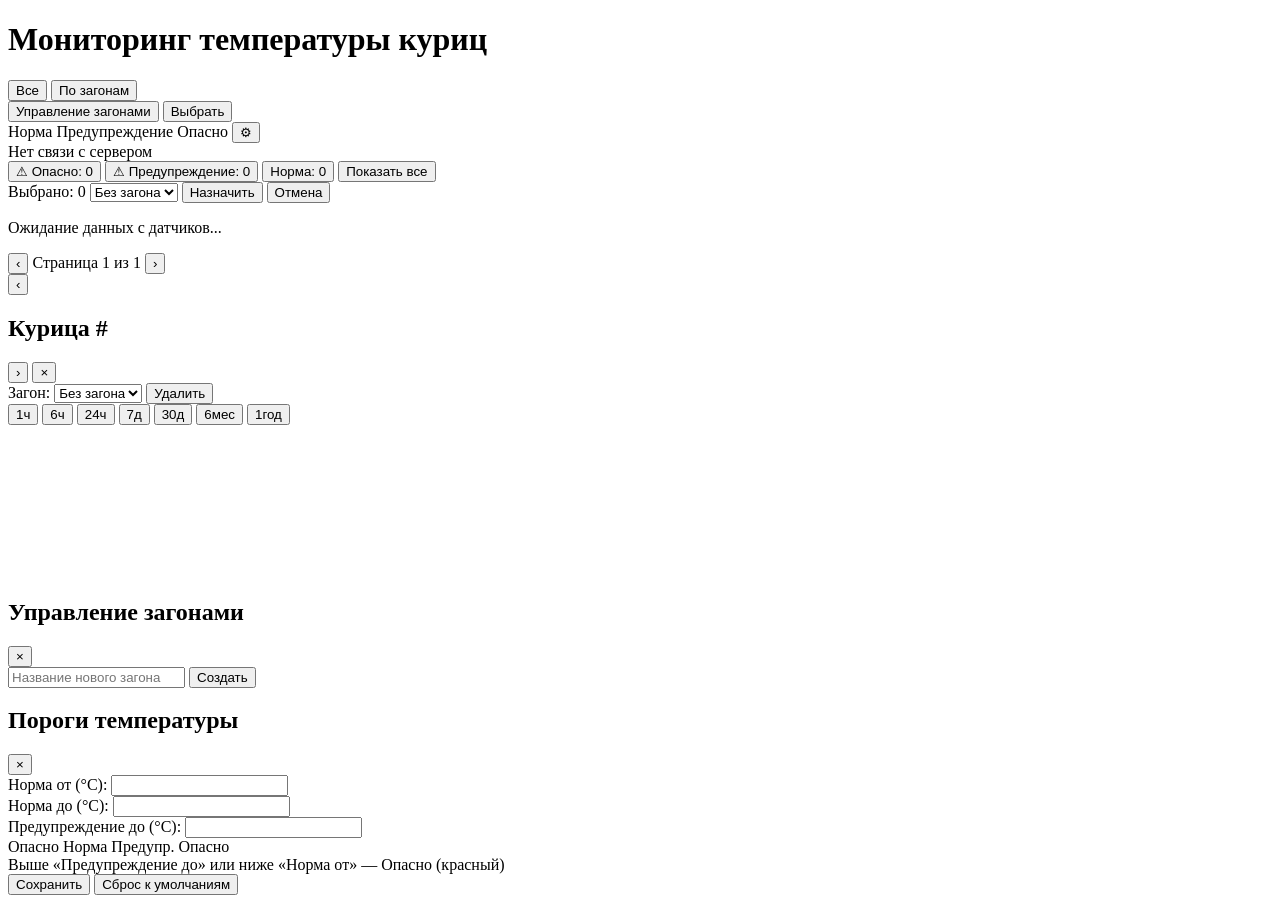
==== frontend/index.html @ e98a9b31 "Production: flat structure, files in root" ====
<!DOCTYPE html>
<html lang="ru">
<head>
    <meta charset="UTF-8">
    <meta name="viewport" content="width=device-width, initial-scale=1.0">
    <title>Chicken Monitor</title>
    <link rel="stylesheet" href="/static/style.css?v=2">
    <script src="/static/chart.umd.min.js"></script>

</head>
<body>

    <header>
        <h1>Мониторинг температуры куриц</h1>
        <div class="header-controls">
            <div class="view-toggle">
                <button id="btn-view-all" class="view-btn active">Все</button>
                <button id="btn-view-groups" class="view-btn">По загонам</button>
            </div>
            <button id="btn-manage-groups" class="manage-groups-btn">Управление загонами</button>
            <button id="btn-select-mode" class="manage-groups-btn">Выбрать</button>
        </div>
        <div class="legend" id="legend">
            <span class="dot green"></span> <span id="legend-green">Норма</span>
            <span class="dot yellow"></span> <span id="legend-yellow">Предупреждение</span>
            <span class="dot red"></span> <span id="legend-red">Опасно</span>
            <button id="btn-edit-thresholds" class="edit-thresholds-btn" title="Изменить пороги">&#9881;</button>
        </div>
        <span id="last-updated" class="last-updated"></span>
    </header>

    <div id="connection-banner" class="connection-banner hidden">Нет связи с сервером</div>

    <div id="summary-bar" class="summary-bar hidden">
        <button class="summary-chip red" id="summary-red" data-filter="red">
            <span class="summary-icon">&#9888;</span> Опасно: <span id="summary-red-count">0</span>
        </button>
        <button class="summary-chip yellow" id="summary-yellow" data-filter="yellow">
            <span class="summary-icon">&#9888;</span> Предупреждение: <span id="summary-yellow-count">0</span>
        </button>
        <button class="summary-chip green" id="summary-green" data-filter="green">
            Норма: <span id="summary-green-count">0</span>
        </button>
        <button class="summary-chip reset hidden" id="summary-reset">Показать все</button>
    </div>

    <div id="bulk-bar" class="bulk-bar hidden">
        <span id="bulk-count">Выбрано: 0</span>
        <select id="bulk-group-select">
            <option value="">Без загона</option>
        </select>
        <button id="btn-bulk-assign">Назначить</button>
        <button id="btn-bulk-cancel" class="bulk-cancel">Отмена</button>
    </div>

    <main>
        <div id="grid" class="grid"></div>
        <p id="empty-msg" class="empty-msg">Ожидание данных с датчиков...</p>
        <div id="pagination" class="pagination hidden">
            <button id="btn-prev" class="page-btn">&#8249;</button>
            <span id="page-info">Страница 1 из 1</span>
            <button id="btn-next" class="page-btn">&#8250;</button>
        </div>
    </main>

    <!-- Модальное окно с графиком -->
    <div id="modal" class="modal hidden">
        <div class="modal-content">
            <div class="modal-header">
                <button id="modal-prev" class="modal-nav-btn" title="Предыдущая">&#8249;</button>
                <h2 id="modal-title">Курица #</h2>
                <button id="modal-next" class="modal-nav-btn" title="Следующая">&#8250;</button>
                <button id="modal-close">&times;</button>
            </div>
            <div class="modal-group-selector">
                <label for="modal-group-select">Загон:</label>
                <select id="modal-group-select">
                    <option value="">Без загона</option>
                </select>
                <button id="btn-delete-chicken" class="btn-delete-chicken" title="Удалить курицу">Удалить</button>
            </div>
            <div class="modal-info" id="modal-info"></div>
            <div class="time-selector">
                <button class="time-btn active" data-hours="1">1ч</button>
                <button class="time-btn" data-hours="6">6ч</button>
                <button class="time-btn" data-hours="24">24ч</button>
                <button class="time-btn" data-hours="168">7д</button>
                <button class="time-btn" data-hours="720">30д</button>
                <button class="time-btn" data-hours="4320">6мес</button>
                <button class="time-btn" data-hours="8760">1год</button>
            </div>
            <div class="chart-wrap">
                <canvas id="tempChart"></canvas>
            </div>
        </div>
    </div>

    <!-- Модальное окно управления загонами -->
    <div id="groups-modal" class="modal hidden">
        <div class="modal-content groups-modal-content">
            <div class="modal-header">
                <h2>Управление загонами</h2>
                <button id="groups-modal-close">&times;</button>
            </div>
            <div class="groups-create">
                <input type="text" id="new-group-name" placeholder="Название нового загона" maxlength="50">
                <button id="btn-create-group">Создать</button>
            </div>
            <div id="groups-list" class="groups-list"></div>
        </div>
    </div>

    <!-- Модальное окно редактирования порогов -->
    <div id="thresholds-modal" class="modal hidden">
        <div class="modal-content thresholds-modal-content">
            <div class="modal-header">
                <h2>Пороги температуры</h2>
                <button id="thresholds-modal-close">&times;</button>
            </div>
            <div class="thresholds-form">
                <div class="threshold-row">
                    <label for="inp-green-min">Норма от (°C):</label>
                    <input type="number" id="inp-green-min" step="0.1">
                </div>
                <div class="threshold-row">
                    <label for="inp-green-max">Норма до (°C):</label>
                    <input type="number" id="inp-green-max" step="0.1">
                </div>
                <div class="threshold-row">
                    <label for="inp-yellow-max">Предупреждение до (°C):</label>
                    <input type="number" id="inp-yellow-max" step="0.1">
                </div>
                <div class="thresholds-preview" id="thresholds-preview">
                    <span class="tp-zone tp-red-low">Опасно</span>
                    <span class="tp-zone tp-green">Норма</span>
                    <span class="tp-zone tp-yellow">Предупр.</span>
                    <span class="tp-zone tp-red-high">Опасно</span>
                </div>
                <div class="thresholds-hint">
                    Выше «Предупреждение до» или ниже «Норма от» — Опасно (красный)
                </div>
                <div id="thresholds-error" class="thresholds-error hidden"></div>
                <button id="btn-save-thresholds">Сохранить</button>
                <button id="btn-reset-thresholds" class="btn-reset-thresholds" type="button">Сброс к умолчаниям</button>
            </div>
        </div>
    </div>

    <script src="/static/app.js?v=2"></script>
</body>
</html>
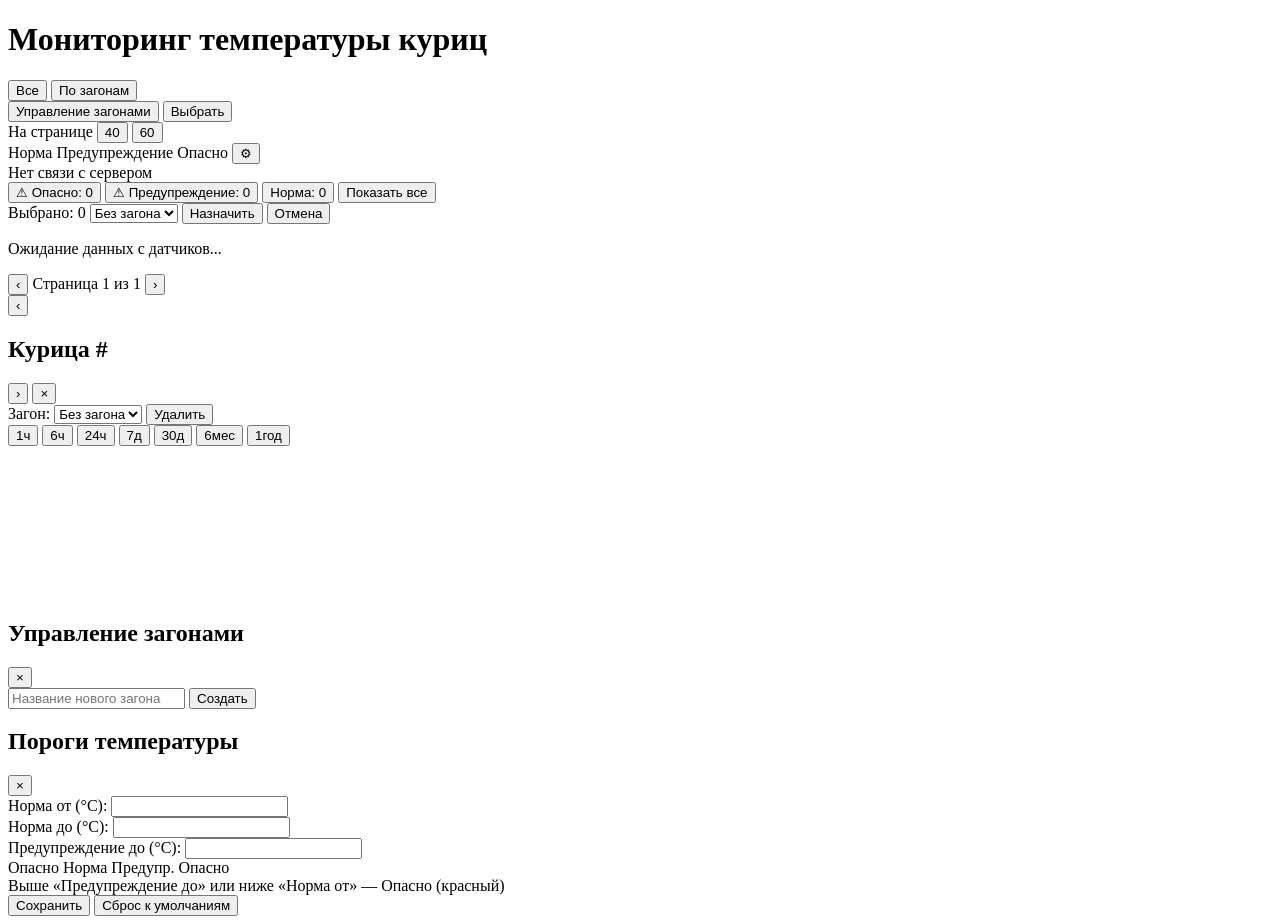
==== commit 280a8d56: "Update monitor UI and deployment instructions" ====
--- a/frontend/index.html
+++ b/frontend/index.html
@@ -4,7 +4,7 @@
     <meta charset="UTF-8">
     <meta name="viewport" content="width=device-width, initial-scale=1.0">
     <title>Chicken Monitor</title>
-    <link rel="stylesheet" href="/static/style.css?v=2">
+    <link rel="stylesheet" href="/static/style.css?v=11">
     <script src="/static/chart.umd.min.js"></script>
 
 </head>
@@ -19,6 +19,11 @@
             </div>
             <button id="btn-manage-groups" class="manage-groups-btn">Управление загонами</button>
             <button id="btn-select-mode" class="manage-groups-btn">Выбрать</button>
+            <div class="page-size-toggle" aria-label="Ячеек на странице">
+                <span>На странице</span>
+                <button class="page-size-btn" type="button" data-size="40">40</button>
+                <button class="page-size-btn" type="button" data-size="60">60</button>
+            </div>
         </div>
         <div class="legend" id="legend">
             <span class="dot green"></span> <span id="legend-green">Норма</span>
@@ -146,6 +151,6 @@
         </div>
     </div>
 
-    <script src="/static/app.js?v=2"></script>
+    <script src="/static/app.js?v=11"></script>
 </body>
 </html>
